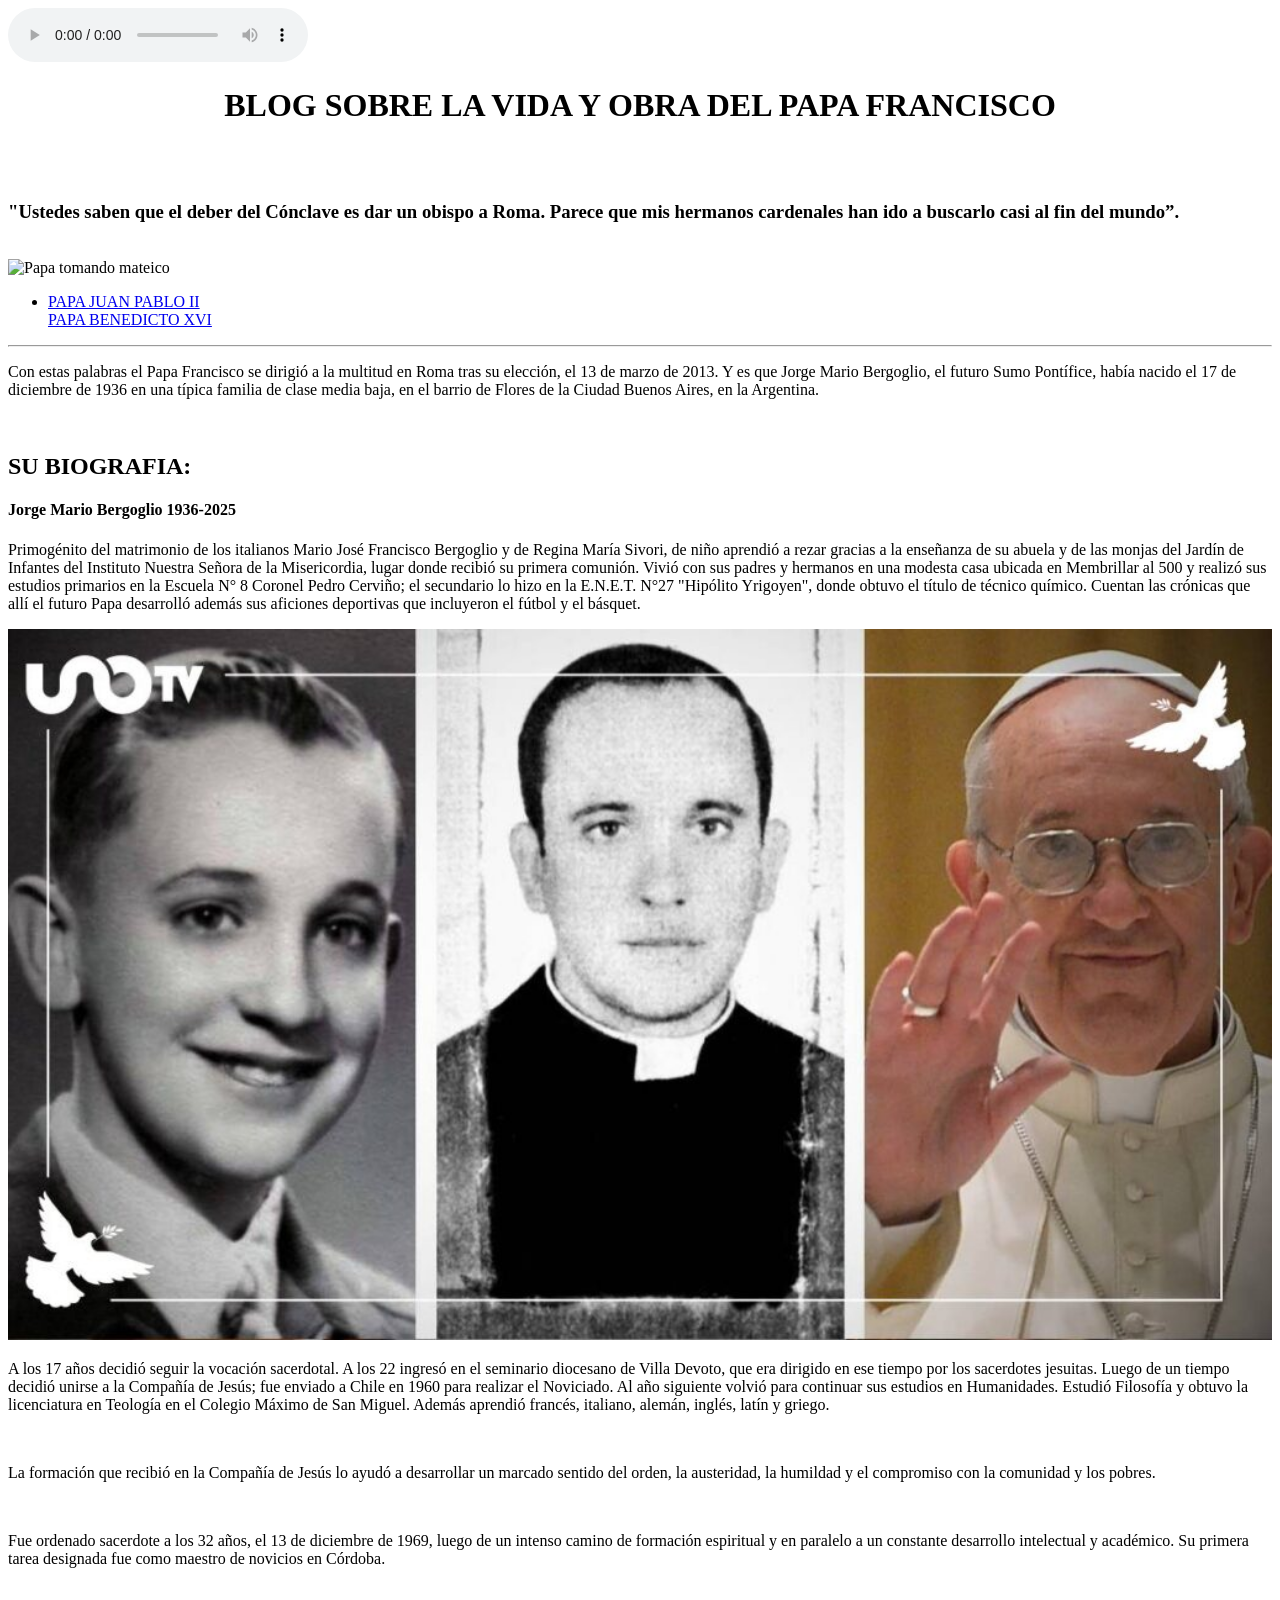
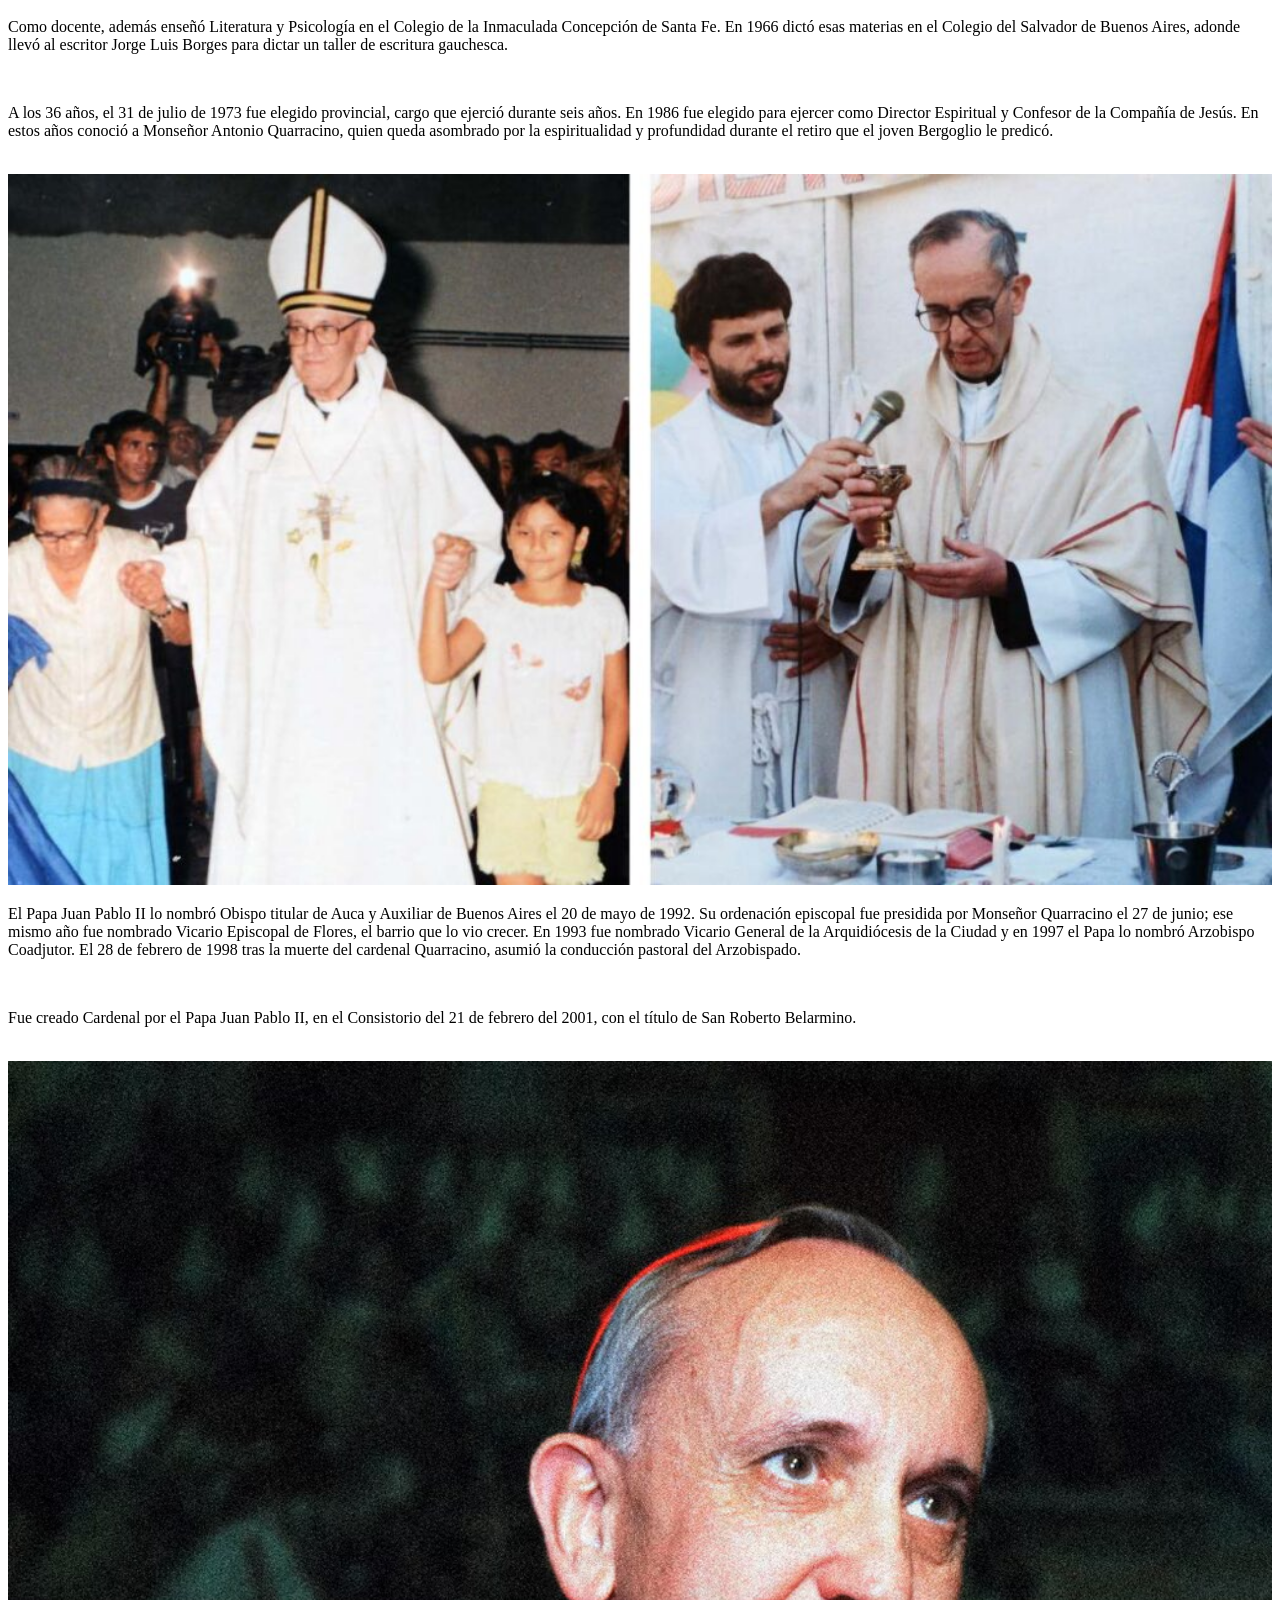
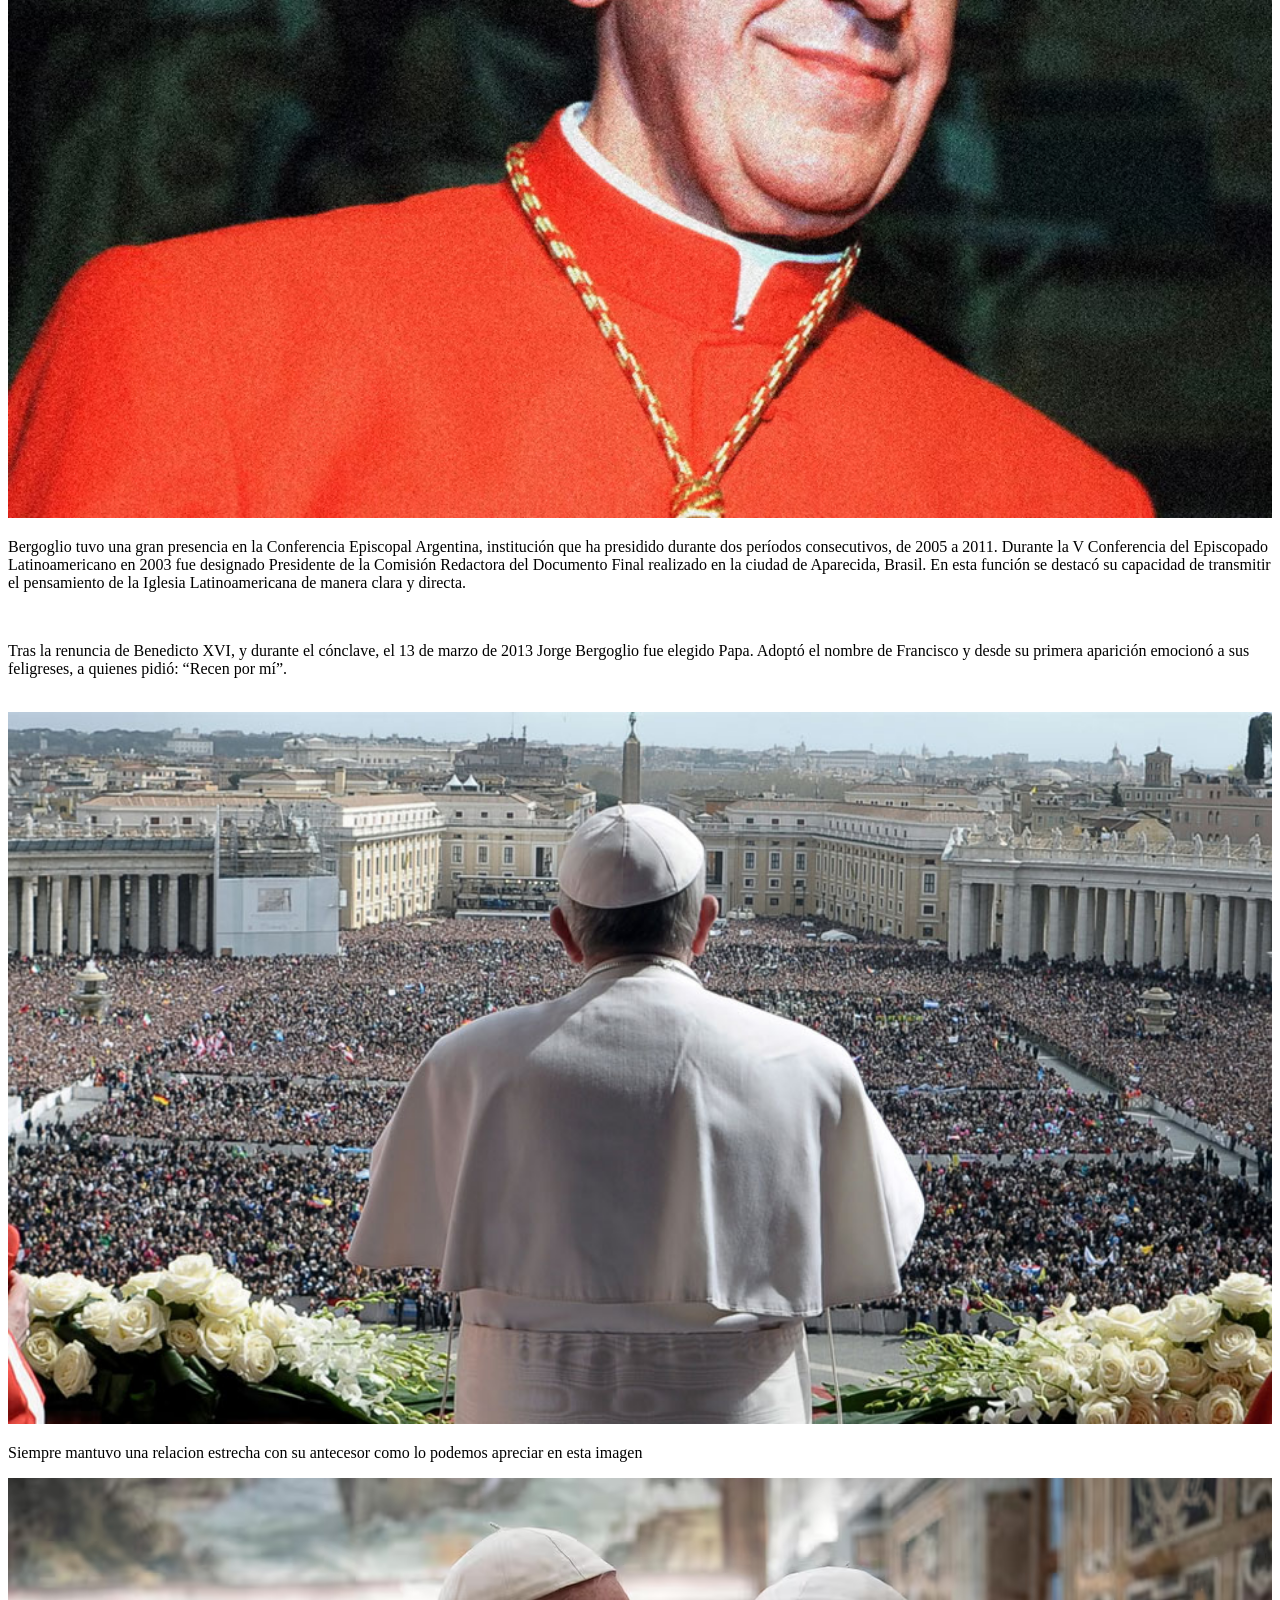
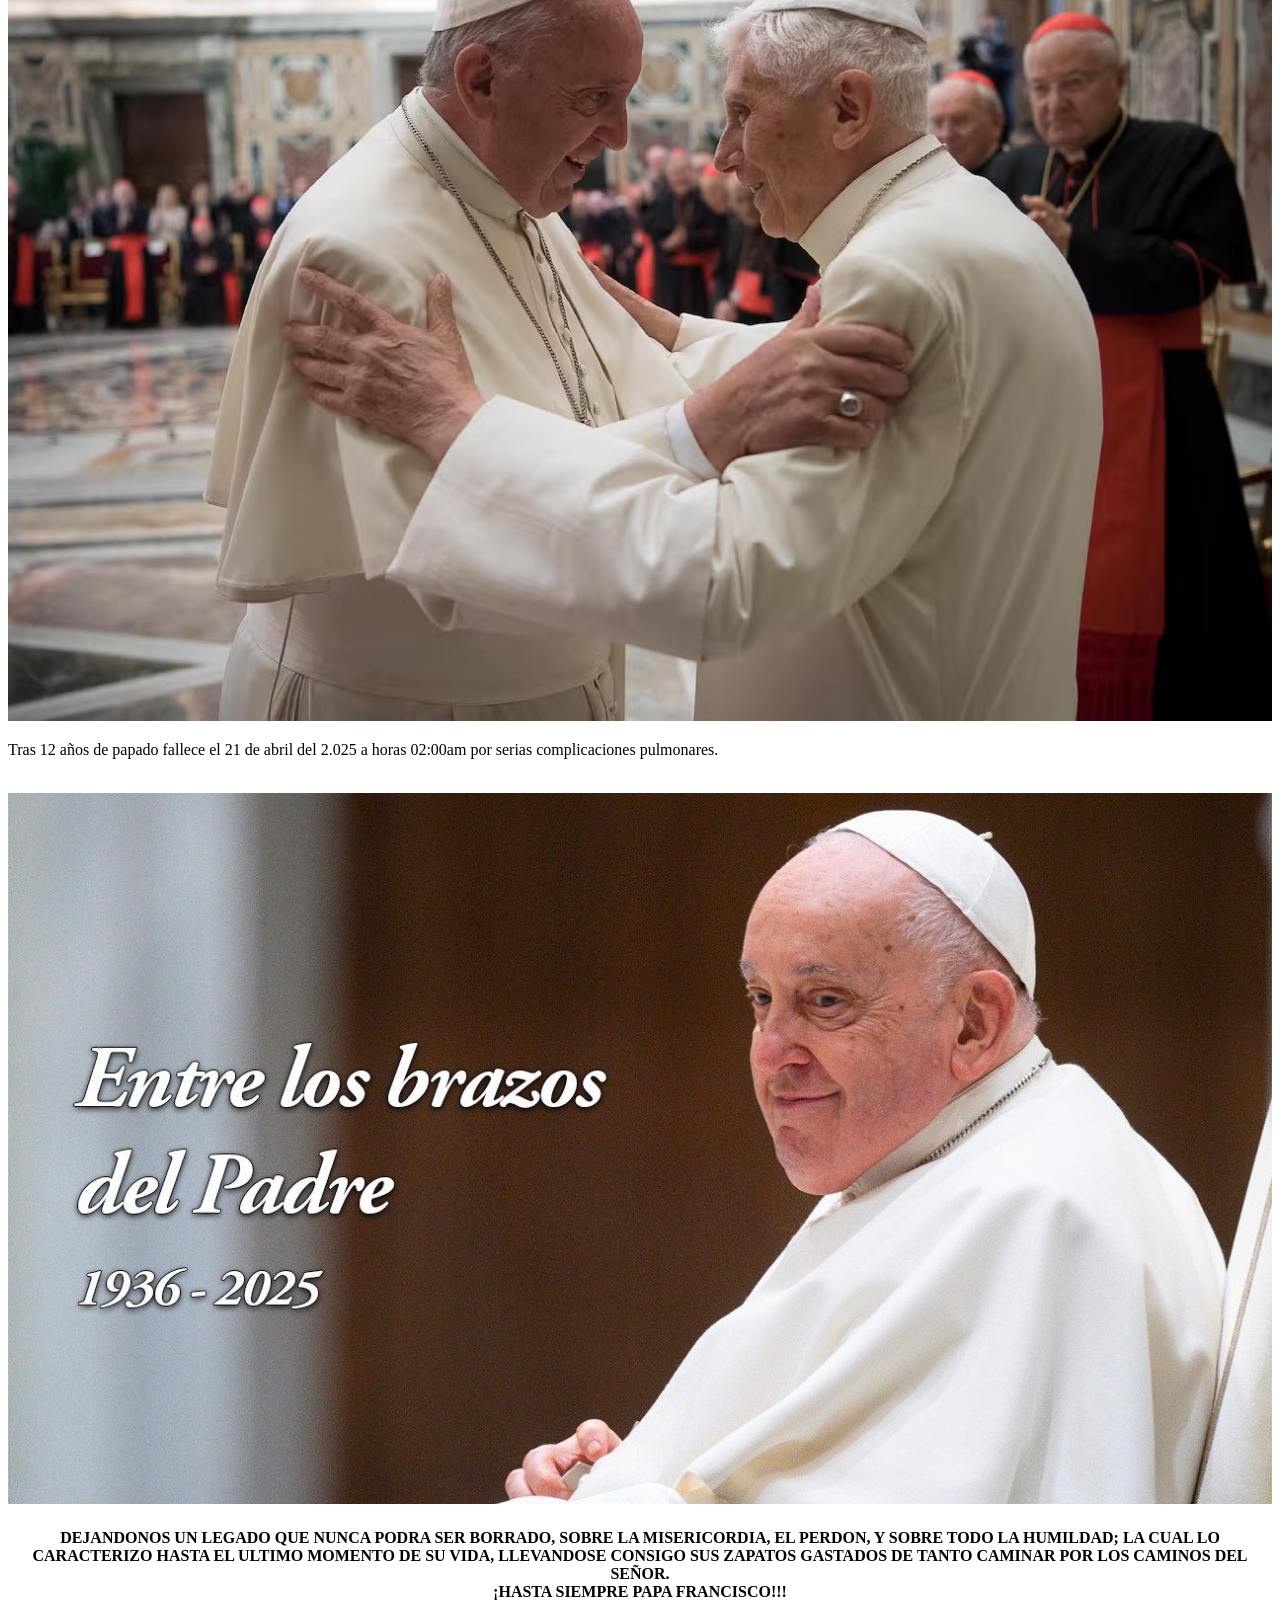
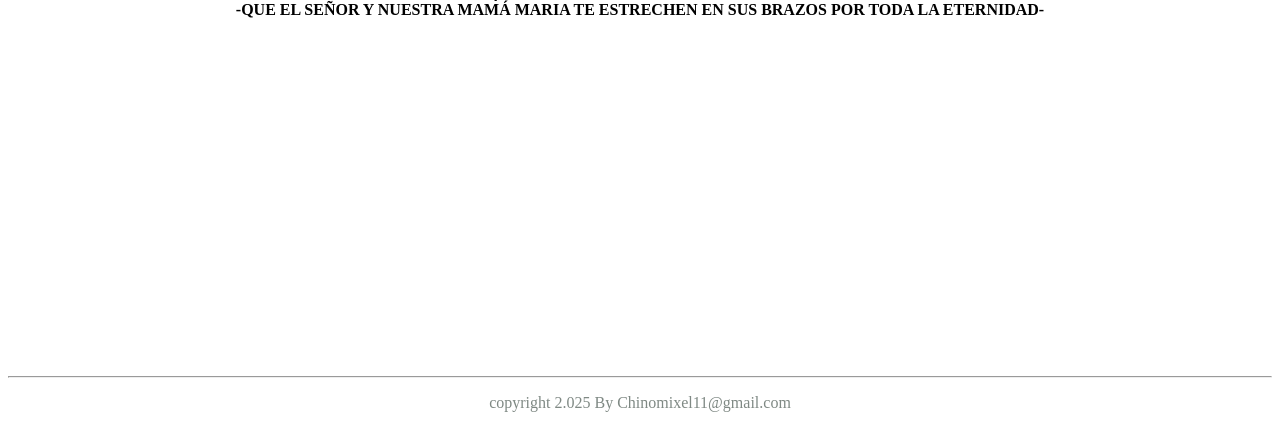
==== src/pages/index.html @ 0bd39199 "TAREA N° 1 HTML" ====
<!DOCTYPE html>
<html lang="en">
  <head>
    <meta charset="UTF-8" />
    <meta name="viewport" content="width=device-width, initial-scale=1.0" />
    <title>Blog del Papa Francisco</title>
    <audio controls autoplay loop src="../assets/audio/PURIFICAME.mp3"></audio>
  </head>
  <body>
    <header>
      <h1 style="text-align: center">
        BLOG SOBRE LA VIDA Y OBRA DEL PAPA FRANCISCO
      </h1>
      <br />
      <br />
      <article>
        <h3>
          "Ustedes saben que el deber del Cónclave es dar un obispo a Roma.
          Parece que mis hermanos cardenales han ido a buscarlo casi al fin del
          mundo”.
        </h3>
      </article>
      <br />
      <img
        src="https://media.a24.com/p/8590ba2baeb6161a18dac7671b010749/adjuntos/296/imagenes/009/535/0009535966/1200x675/smart/el-papa-y-la-argentina-jpg.jpg"
        alt="Papa tomando mateico" width="100%" height="100%"
      />
      <nav>
        <ul>
          <li>
            <a href="../pages/Papa-JuanPll.html">PAPA JUAN PABLO II</a><br />
            <a href="../pages/Papa-Benedicto16.html">PAPA BENEDICTO XVI</a
            ><br />
          </li>
        </ul>
      </nav>
      <hr />
    </header>
    <main>
      <p>
        Con estas palabras el Papa Francisco se dirigió a la multitud en Roma
        tras su elección, el 13 de marzo de 2013. Y es que Jorge Mario
        Bergoglio, el futuro Sumo Pontífice, había nacido el 17 de diciembre de
        1936 en una típica familia de clase media baja, en el barrio de Flores
        de la Ciudad Buenos Aires, en la Argentina.
      </p>
      <br />
      <h2>SU BIOGRAFIA:</h2>
      <h4>Jorge Mario Bergoglio 1936-2025</h4>
      <p>
        Primogénito del matrimonio de los italianos Mario José Francisco
        Bergoglio y de Regina María Sivori, de niño aprendió a rezar gracias a
        la enseñanza de su abuela y de las monjas del Jardín de Infantes del
        Instituto Nuestra Señora de la Misericordia, lugar donde recibió su
        primera comunión. Vivió con sus padres y hermanos en una modesta casa
        ubicada en Membrillar al 500 y realizó sus estudios primarios en la
        Escuela N° 8 Coronel Pedro Cerviño; el secundario lo hizo en la E.N.E.T.
        N°27 "Hipólito Yrigoyen", donde obtuvo el título de técnico químico.
        Cuentan las crónicas que allí el futuro Papa desarrolló además sus
        aficiones deportivas que incluyeron el fútbol y el básquet.
      </p>
      <img
        src="../assets/images/PAPA FRANCISCO TRES EN UNO.jpg"
        alt="papa tres en UNO"
        height="100%"
        width="100%"
      />
      <p>
        A los 17 años decidió seguir la vocación sacerdotal. A los 22 ingresó en
        el seminario diocesano de Villa Devoto, que era dirigido en ese tiempo
        por los sacerdotes jesuitas. Luego de un tiempo decidió unirse a la
        Compañía de Jesús; fue enviado a Chile en 1960 para realizar el
        Noviciado. Al año siguiente volvió para continuar sus estudios en
        Humanidades. Estudió Filosofía y obtuvo la licenciatura en Teología en
        el Colegio Máximo de San Miguel. Además aprendió francés, italiano,
        alemán, inglés, latín y griego.
      </p>
      <br />
      <p>
        La formación que recibió en la Compañía de Jesús lo ayudó a desarrollar
        un marcado sentido del orden, la austeridad, la humildad y el compromiso
        con la comunidad y los pobres.
      </p>
      <br />
      <p>
        Fue ordenado sacerdote a los 32 años, el 13 de diciembre de 1969, luego
        de un intenso camino de formación espiritual y en paralelo a un
        constante desarrollo intelectual y académico. Su primera tarea designada
        fue como maestro de novicios en Córdoba.
      </p>
      <br />
      <p>
        Como docente, además enseñó Literatura y Psicología en el Colegio de la
        Inmaculada Concepción de Santa Fe. En 1966 dictó esas materias en el
        Colegio del Salvador de Buenos Aires, adonde llevó al escritor Jorge
        Luis Borges para dictar un taller de escritura gauchesca.
      </p>
      <br />
      <p>
        A los 36 años, el 31 de julio de 1973 fue elegido provincial, cargo que
        ejerció durante seis años. En 1986 fue elegido para ejercer como
        Director Espiritual y Confesor de la Compañía de Jesús. En estos años
        conoció a Monseñor Antonio Quarracino, quien queda asombrado por la
        espiritualidad y profundidad durante el retiro que el joven Bergoglio le
        predicó.
      </p>
      <br />
      <img
        src="../assets/images/PAPA FRANCISCO DE JOVEN-ADULTO.jpg"
        alt="joven adulto"
        height="100%"
        width="100%"
      />
      <p>
        El Papa Juan Pablo II lo nombró Obispo titular de Auca y Auxiliar de
        Buenos Aires el 20 de mayo de 1992. Su ordenación episcopal fue
        presidida por Monseñor Quarracino el 27 de junio; ese mismo año fue
        nombrado Vicario Episcopal de Flores, el barrio que lo vio crecer. En
        1993 fue nombrado Vicario General de la Arquidiócesis de la Ciudad y en
        1997 el Papa lo nombró Arzobispo Coadjutor. El 28 de febrero de 1998
        tras la muerte del cardenal Quarracino, asumió la conducción pastoral
        del Arzobispado.
      </p>
      <br />
      <p>
        Fue creado Cardenal por el Papa Juan Pablo II, en el Consistorio del 21
        de febrero del 2001, con el título de San Roberto Belarmino.
      </p>
      <br />
      <img
        src="../assets/images/PAPA FRANCISCO CARDENAL.avif"
        alt="cardenal"
        width="100%"
        height="100%"
      />
      <br />
      <p>
        Bergoglio tuvo una gran presencia en la Conferencia Episcopal Argentina,
        institución que ha presidido durante dos períodos consecutivos, de 2005
        a 2011. Durante la V Conferencia del Episcopado Latinoamericano en 2003
        fue designado Presidente de la Comisión Redactora del Documento Final
        realizado en la ciudad de Aparecida, Brasil. En esta función se destacó
        su capacidad de transmitir el pensamiento de la Iglesia Latinoamericana
        de manera clara y directa.
      </p>
      <br />
      <p>
        Tras la renuncia de Benedicto XVI, y durante el cónclave, el 13 de marzo
        de 2013 Jorge Bergoglio fue elegido Papa. Adoptó el nombre de Francisco
        y desde su primera aparición emocionó a sus feligreses, a quienes pidió:
        “Recen por mí”.
      </p>
      <br />
      <img
        src="../assets/images/PAPA DE FRENTE A LA GENTE.jpg"
        alt="frente a la gente"
        height="100%"
        width="100%"
      />
      <p>
        Siempre mantuvo una relacion estrecha con su antecesor como lo podemos
        apreciar en esta imagen
      </p>
      <img
        src="../assets/images/LOS DOS PAPAS.avif"
        alt="los dos papas"
        height="100%"
        width="100%"
      />
      <p>
        Tras 12 años de papado fallece el 21 de abril del 2.025 a horas 02:00am
        por serias complicaciones pulmonares.
      </p>
      <br />
      <img
        src="../assets/images/PAPA FALLECE.jpeg"
        alt="fallece papa"
        height="100%"
        width="100%"
      />
      <br />
      <h4 style="text-align: center">
        DEJANDONOS UN LEGADO QUE NUNCA PODRA SER BORRADO, SOBRE LA MISERICORDIA,
        EL PERDON, Y SOBRE TODO LA HUMILDAD; LA CUAL LO CARACTERIZO HASTA EL
        ULTIMO MOMENTO DE SU VIDA, LLEVANDOSE CONSIGO SUS ZAPATOS GASTADOS DE
        TANTO CAMINAR POR LOS CAMINOS DEL SEÑOR. <br />
        ¡HASTA SIEMPRE PAPA FRANCISCO!!! <br />
        -QUE EL SEÑOR Y NUESTRA MAMÁ MARIA TE ESTRECHEN EN SUS BRAZOS POR TODA
        LA ETERNIDAD-
      </h4>
      <ul style="text-align: center">
        <iframe
          width="560"
          height="315"
          src="https://www.youtube.com/embed/i_CYi3xAzvo?si=n3SOek54NGbuc4Ff"
          title="YouTube video player"
          frameborder="0"
          allow="accelerometer; autoplay; clipboard-write; encrypted-media; gyroscope; picture-in-picture; web-share"
          referrerpolicy="strict-origin-when-cross-origin"
          allowfullscreen
        ></iframe>
      </ul>
    </main>
    <footer>
      <hr />
      <p style="text-align: center; color: rgb(127, 137, 132)">
        copyright 2.025 By Chinomixel11@gmail.com
      </p>
    </footer>
  </body>
</html>
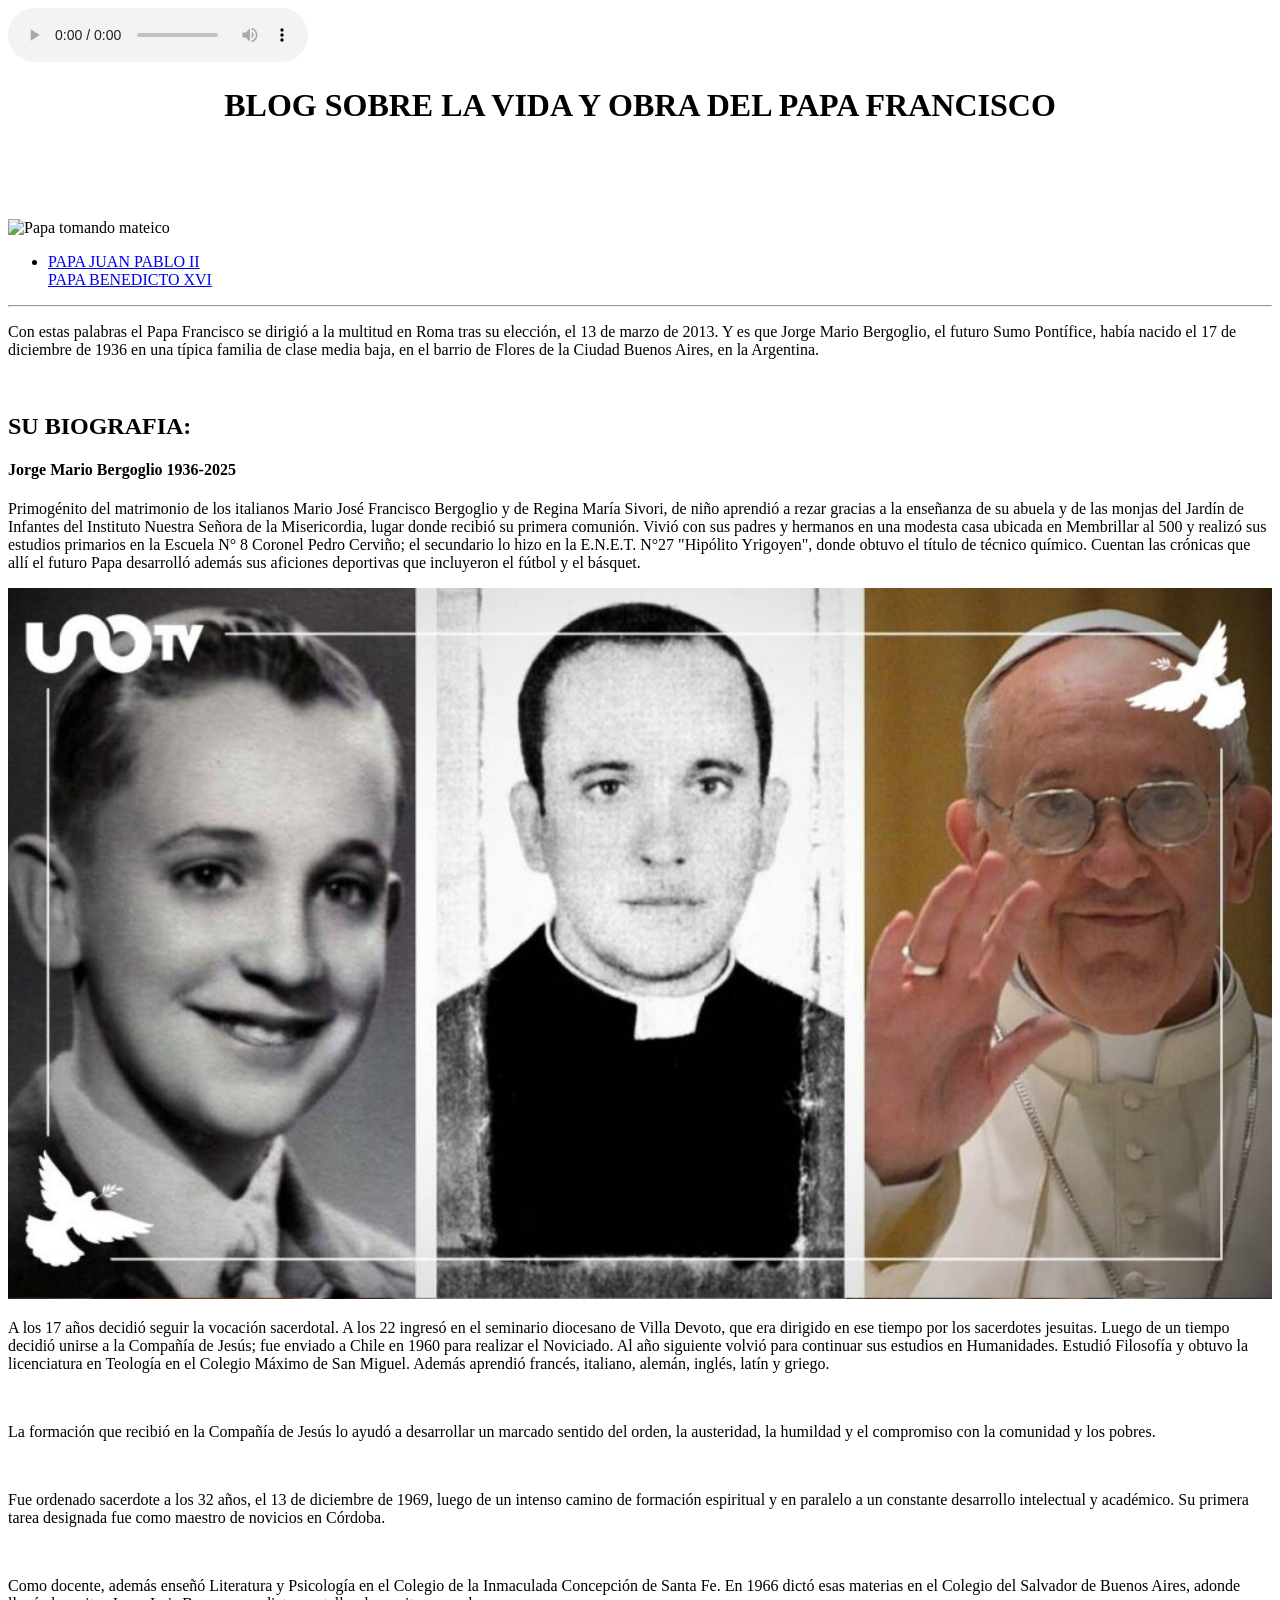
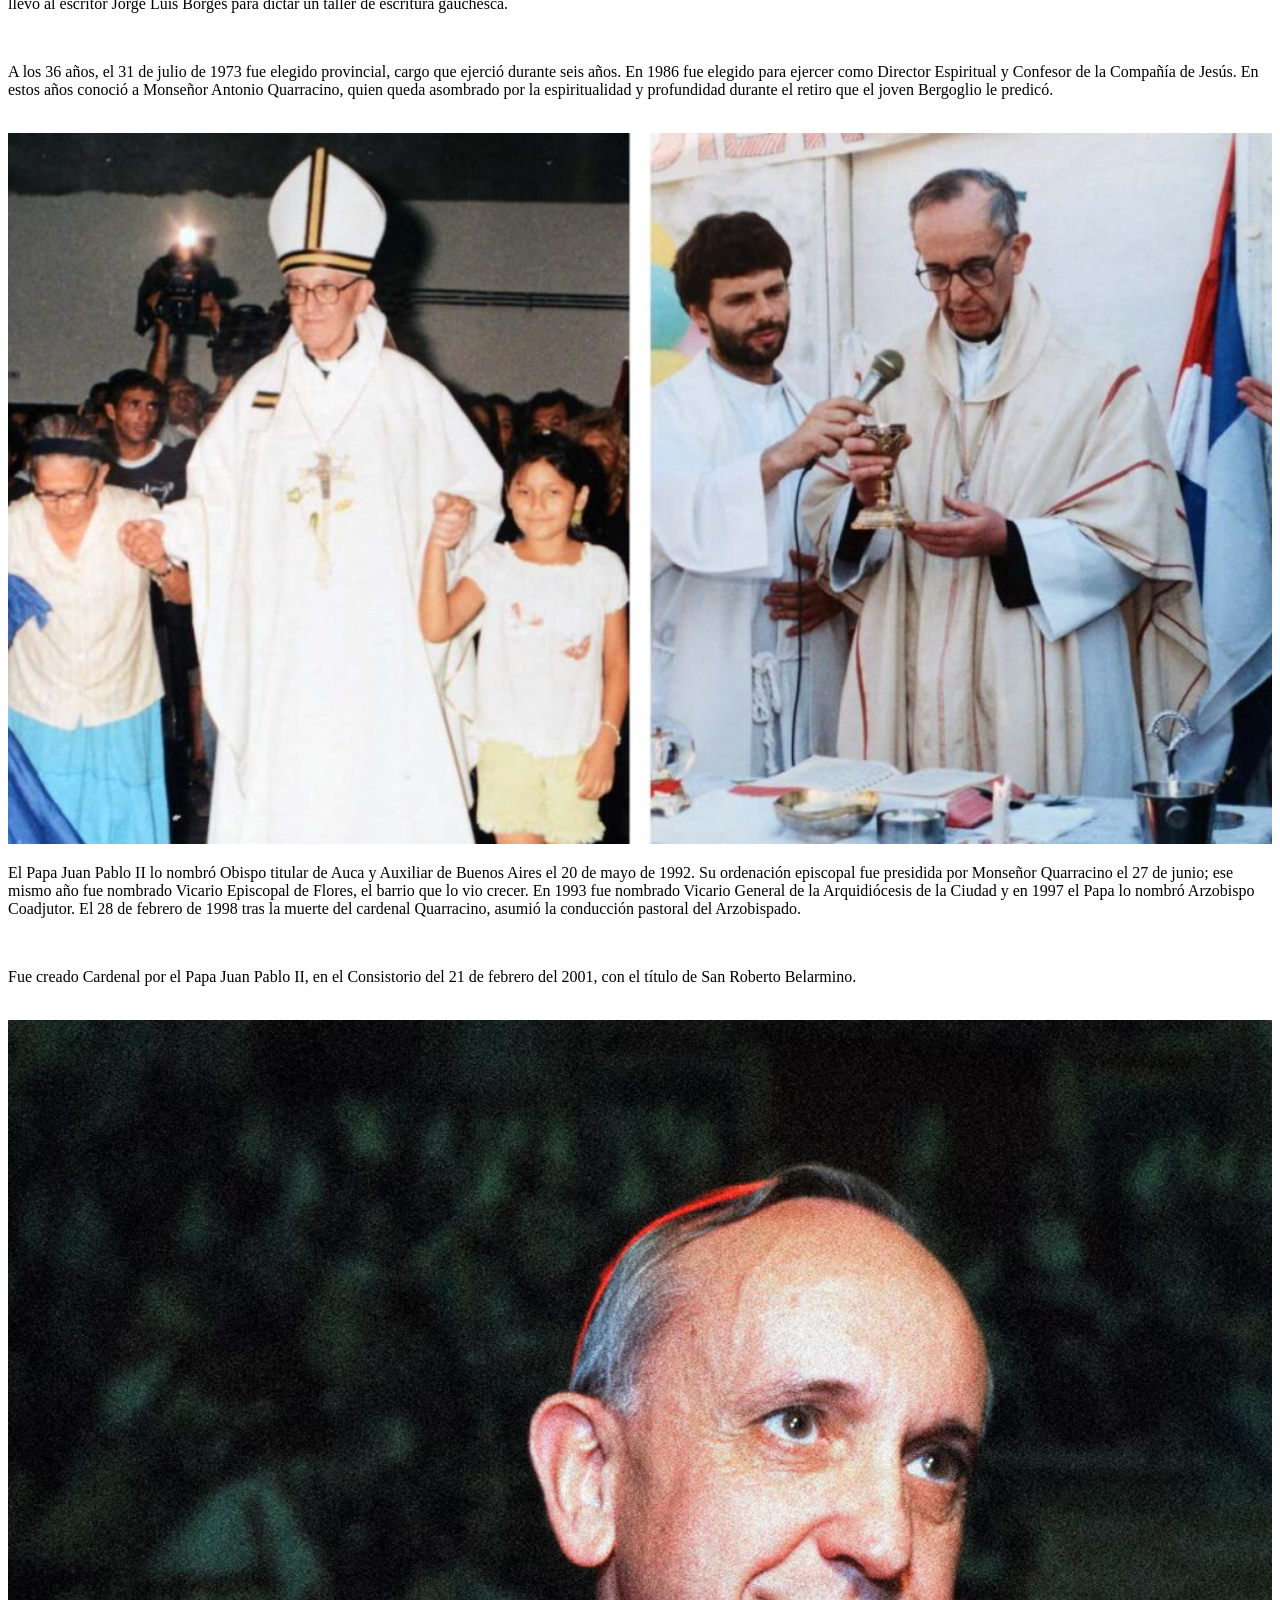
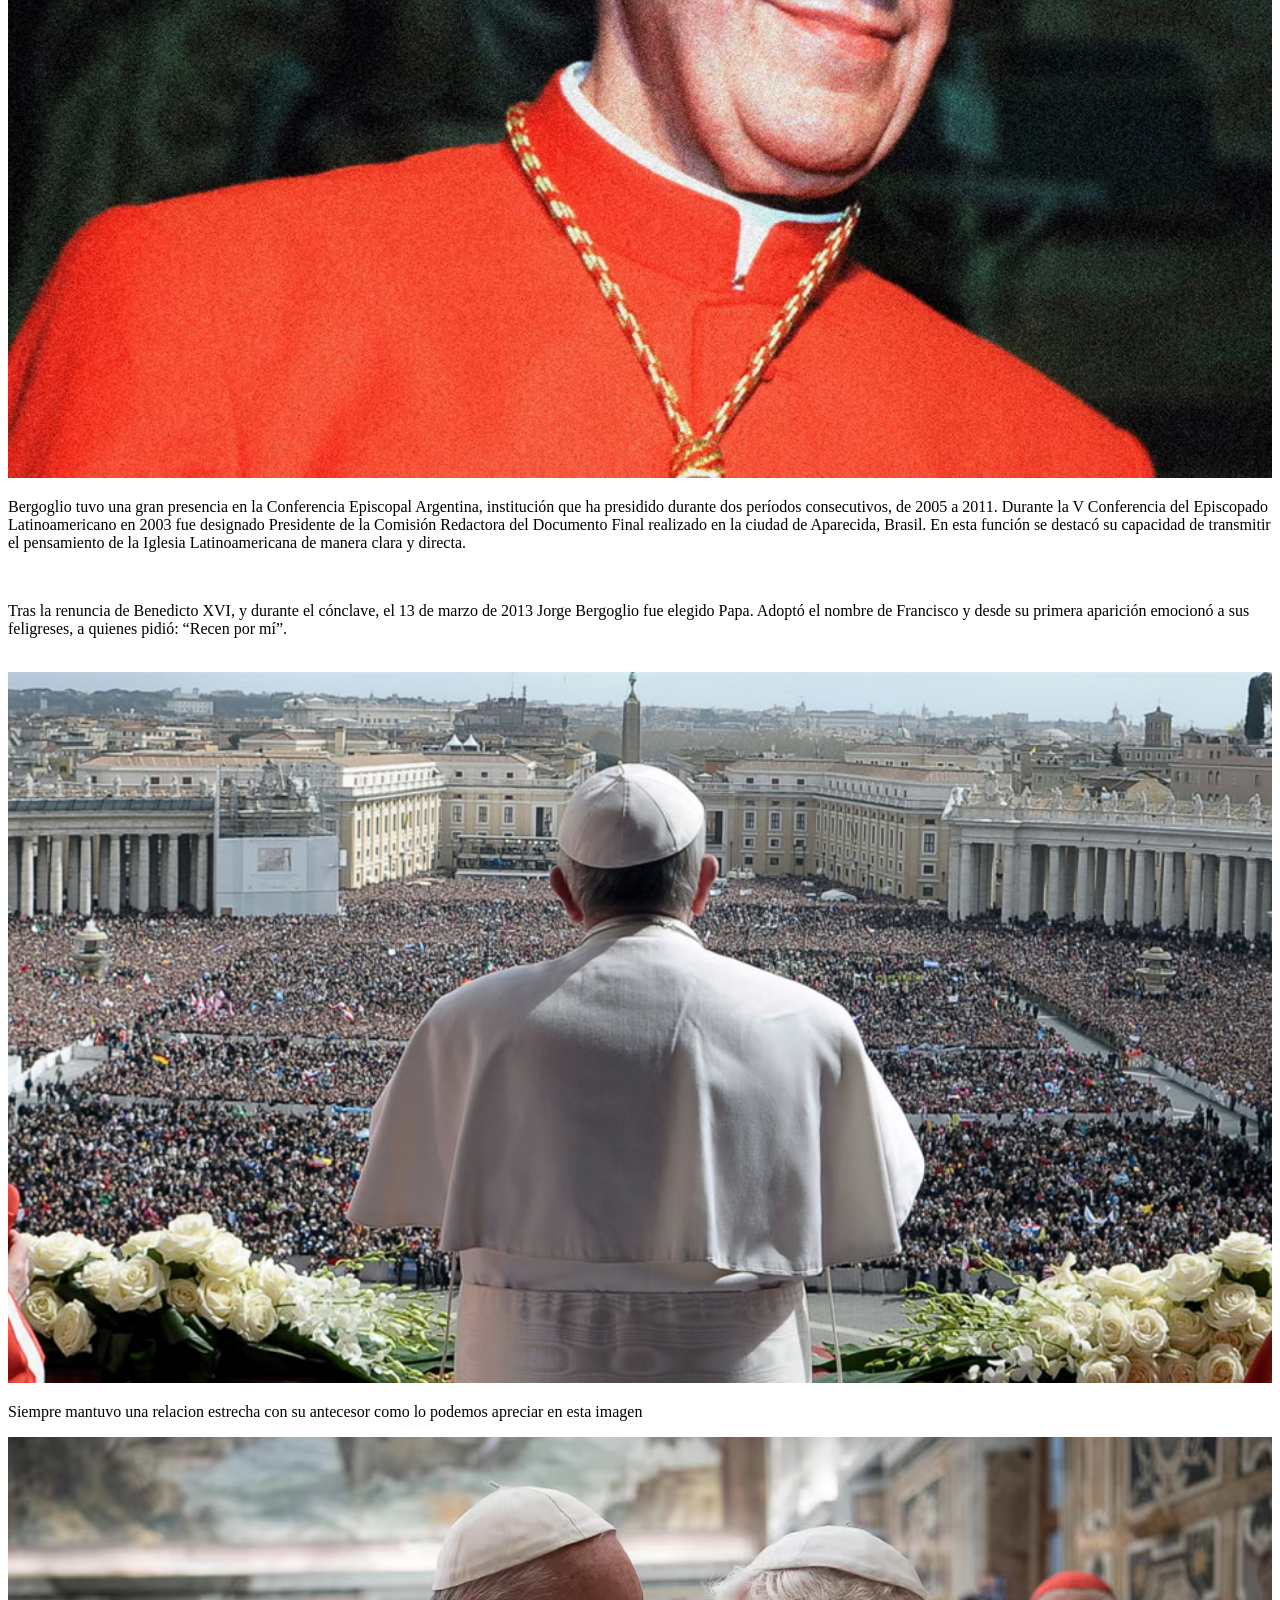
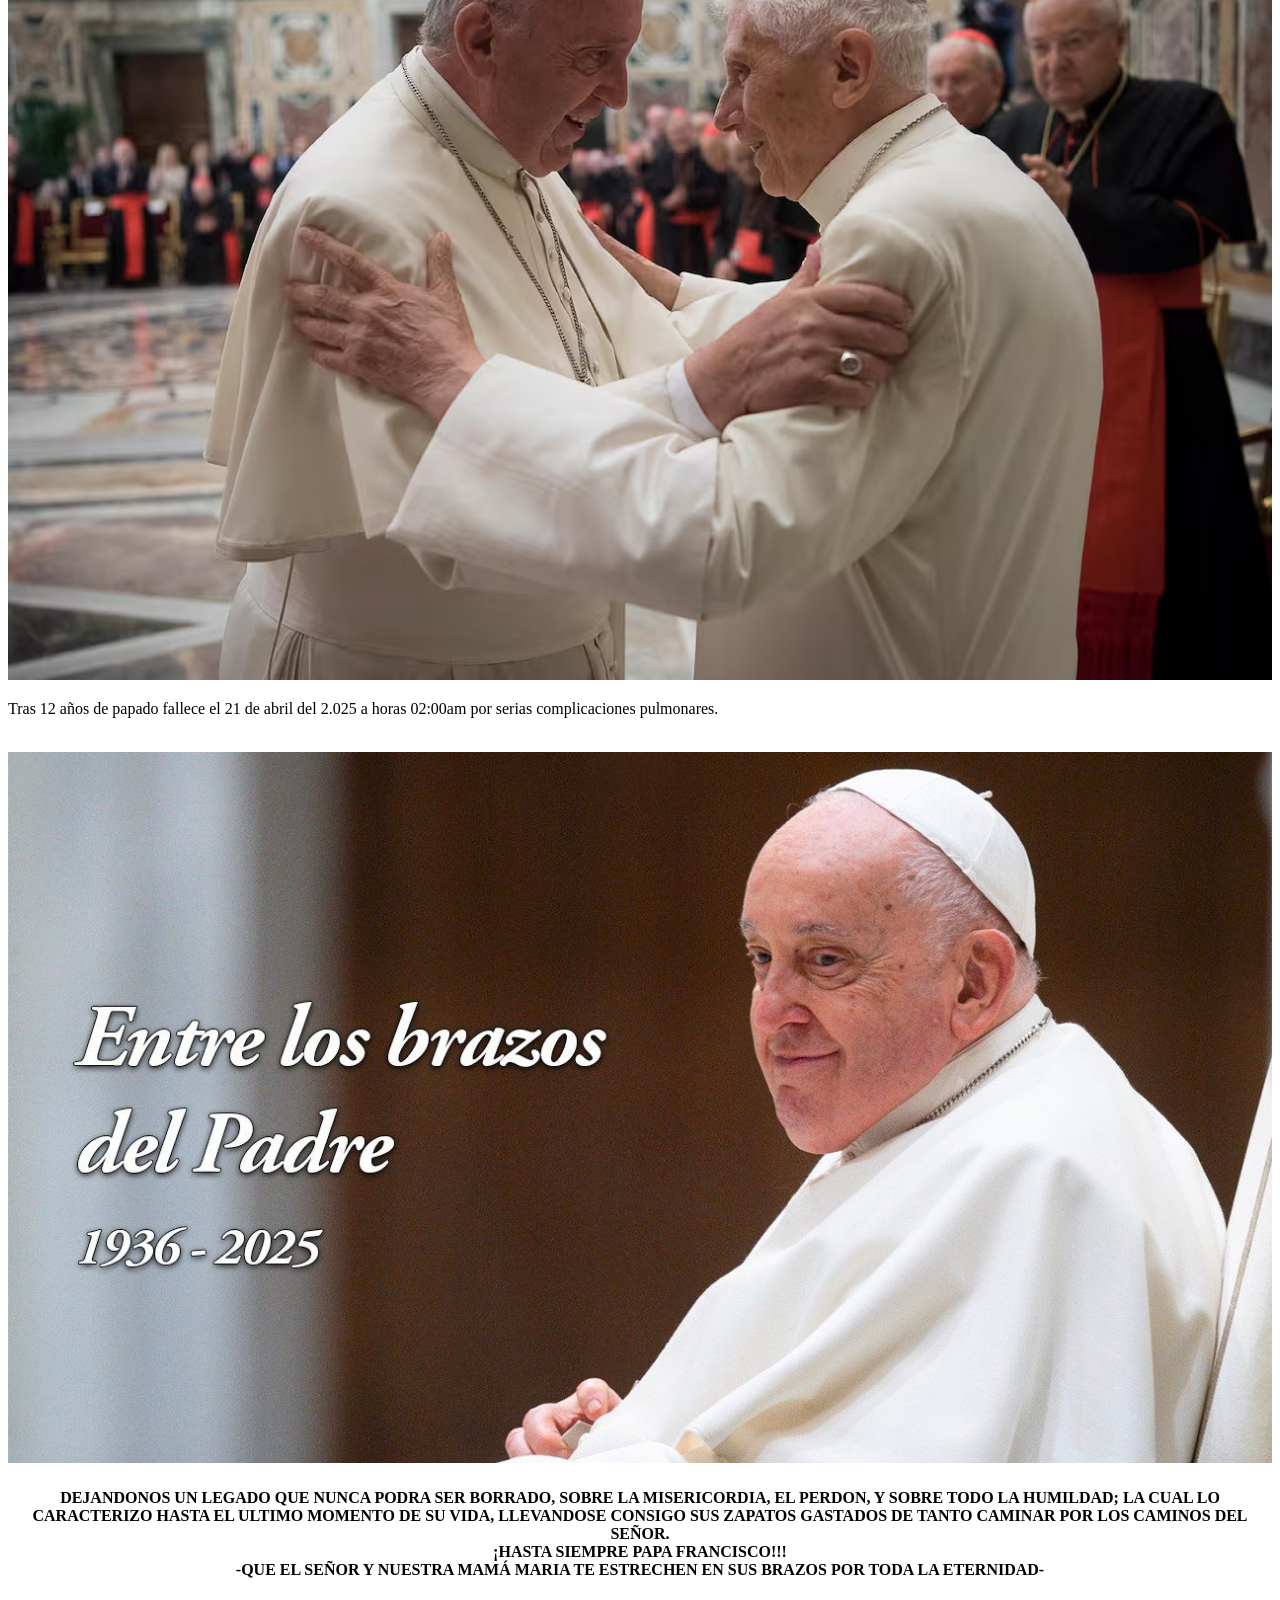
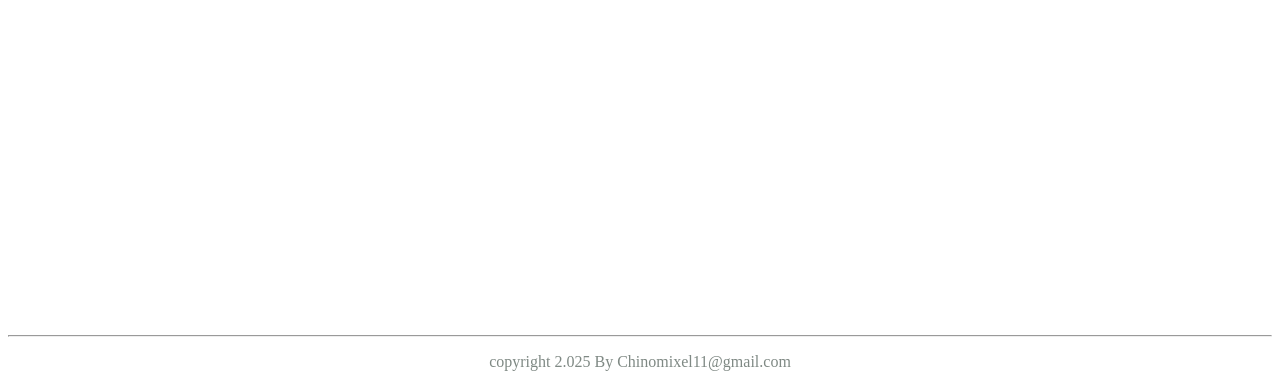
==== commit f13796be: "Update index.html" ====
--- a/src/pages/index.html
+++ b/src/pages/index.html
@@ -14,7 +14,7 @@
       <br />
       <br />
       <article>
-        <h3>
+        <h3 style="text aling: center;>
           "Ustedes saben que el deber del Cónclave es dar un obispo a Roma.
           Parece que mis hermanos cardenales han ido a buscarlo casi al fin del
           mundo”.
